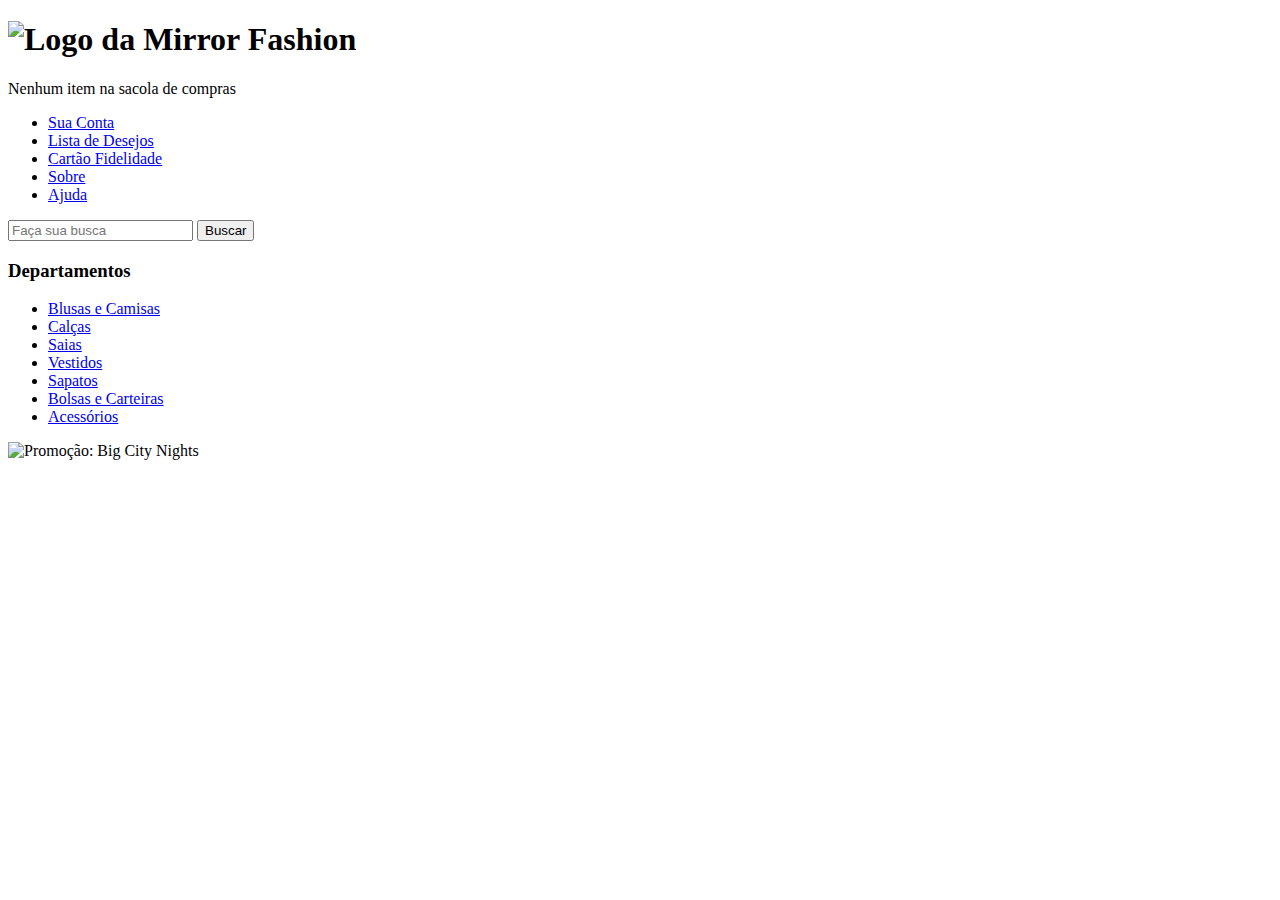
==== index.html @ 9cede816 "Exercicio 4.7 part 2" ====
<!DOCTYPE html>
<html>
    <head>
        <meta charset="utf-8">
        <title>Mirror Fashion</title>
        <link href="css/reset.css" rel="stylesheet">
        <link href="css/index.css" rel="stylesheet">
    </head>
    <body>
        <header class="container">
            <h1><img src="img/logo.png" alt="Logo da Mirror Fashion"></h1>
            <span class="sacola">
                Nenhum item na sacola de compras
            </span>
            <nav class="menu-opcoes">
                <ul>
                    <li><a href="#">Sua Conta</a></li>
                    <li><a href="#">Lista de Desejos</a></li>
                    <li><a href="#">Cartão Fidelidade</a></li>
                    <li><a href="sobre.html">Sobre</a></li>
                    <li><a href="#">Ajuda</a></li>
                </ul>
            </nav>
        </header>
        <main class="container">
            <section>
                <aside>
                    <form action="#">
                        <input type="search" name="busca" placeholder="Faça sua busca">
                        <button>Buscar</button>
                    </form>
                    <nav class="menu-departamentos">
                        <h3>Departamentos</h3>
                        <ul>
                            <li><a href="#">Blusas e Camisas</a></li>
                            <li><a href="#">Calças</a></li>
                            <li><a href="#">Saias</a></li>
                            <li><a href="#">Vestidos</a></li>
                            <li><a href="#">Sapatos</a></li>
                            <li><a href="#">Bolsas e Carteiras</a></li>
                            <li><a href="#">Acessórios</a></li>
                        </ul>
                    </nav>

                </aside>
                <img src="img/destaque-home.png" alt="Promoção: Big City Nights">
            </section>
            <section></section>
        </main>
        <footer>
            <div class="container">

            </div>
        </footer>
    </body>
</html>
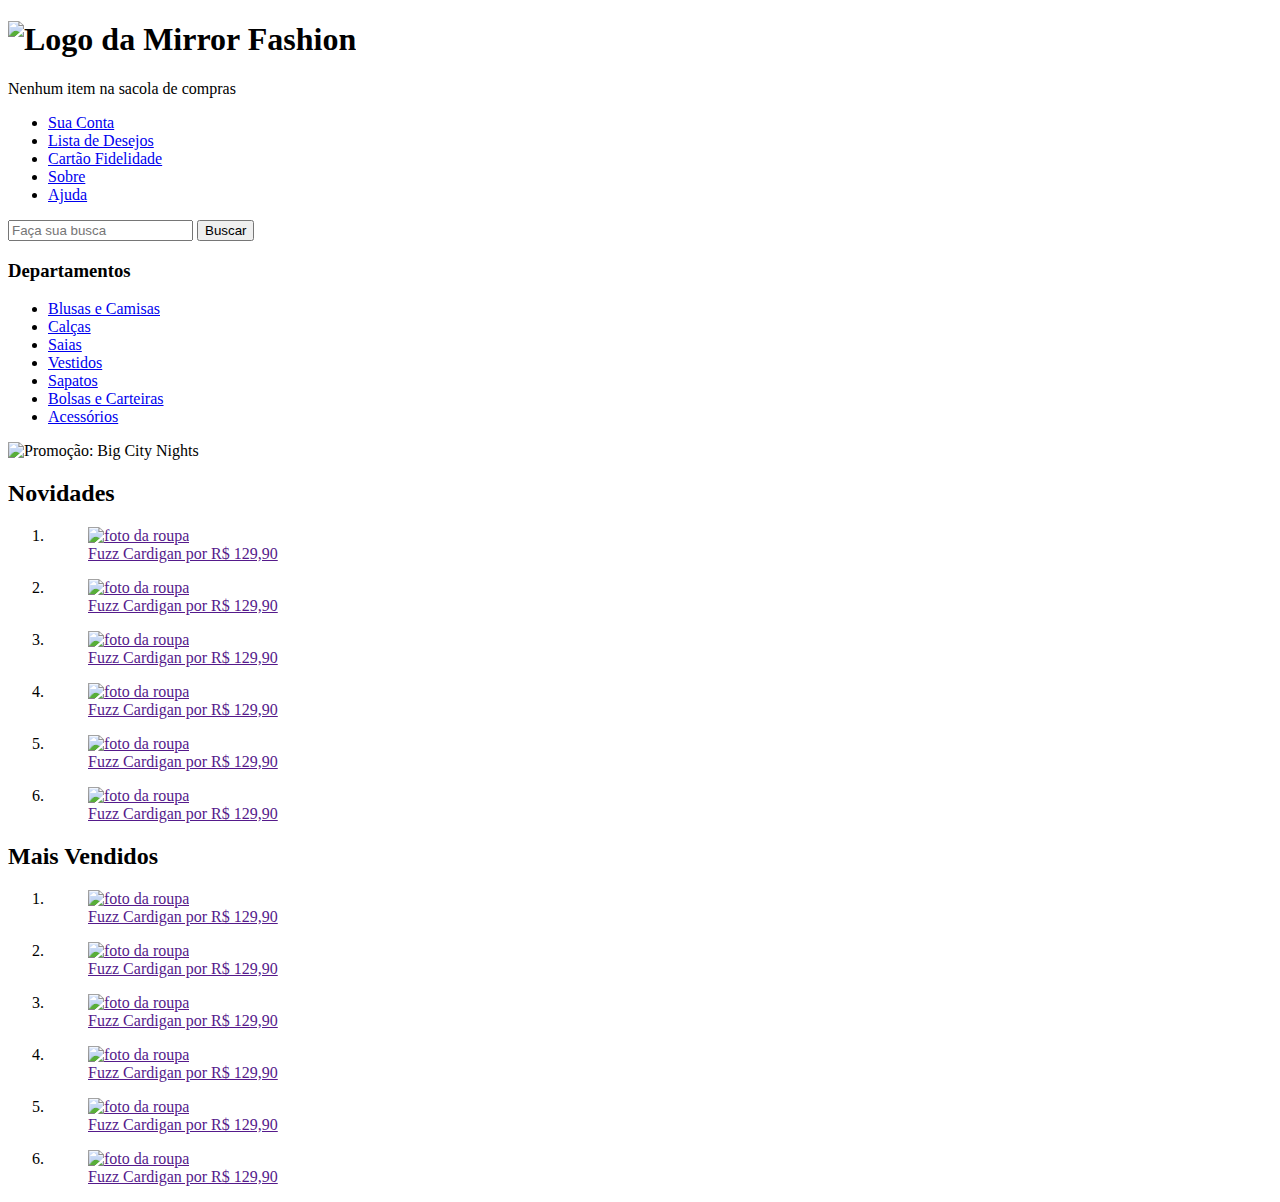
==== commit 22353c7f: "Exercicio 4.9" ====
--- a/index.html
+++ b/index.html
@@ -45,7 +45,130 @@
                 </aside>
                 <img src="img/destaque-home.png" alt="Promoção: Big City Nights">
             </section>
-            <section></section>
+            <section>
+                <article class="painel novidades">
+                    <h2>Novidades</h2>
+                    <nav>
+                        <ol>
+                            <li>
+                                <a href="">
+                                    <span href="#"></span>
+                                    <figure>
+                                        <img src="img/produtos/miniatura1.png" alt="foto da roupa">
+                                        <figcaption>Fuzz Cardigan por R$ 129,90</figcaption>
+                                    </figure>
+                                </a>
+                            </li>
+                            <li>
+                                <a href="">
+                                    <span href="#"></span>
+                                    <figure>
+                                        <img src="img/produtos/miniatura2.png" alt="foto da roupa">
+                                        <figcaption>Fuzz Cardigan por R$ 129,90</figcaption>
+                                    </figure>
+                                </a>
+                            </li>
+                            <li>
+                                <a href="">
+                                    <span href="#"></span>
+                                    <figure>
+                                        <img src="img/produtos/miniatura3.png" alt="foto da roupa">
+                                        <figcaption>Fuzz Cardigan por R$ 129,90</figcaption>
+                                    </figure>
+                                </a>
+                            </li>
+                            <li>
+                                <a href="">
+                                    <span href="#"></span>
+                                    <figure>
+                                        <img src="img/produtos/miniatura4.png" alt="foto da roupa">
+                                        <figcaption>Fuzz Cardigan por R$ 129,90</figcaption>
+                                    </figure>
+                                </a>
+                            </li>
+                            <li>
+                                <a href="">
+                                    <span href="#"></span>
+                                    <figure>
+                                        <img src="img/produtos/miniatura5.png" alt="foto da roupa">
+                                        <figcaption>Fuzz Cardigan por R$ 129,90</figcaption>
+                                    </figure>
+                                </a>
+                            </li>
+                            <li>
+                                <a href="">
+                                    <span href="#"></span>
+                                    <figure>
+                                        <img src="img/produtos/miniatura6.png" alt="foto da roupa">
+                                        <figcaption>Fuzz Cardigan por R$ 129,90</figcaption>
+                                    </figure>
+                                </a>
+                            </li>
+                        </ol>                        
+                    </nav>
+                </article>
+                <article class="painel mais-vendidos">
+                    <h2>Mais Vendidos</h2>
+                    <nav>
+                        <ol>
+                            <li>
+                                <a href="">
+                                    <span href="#"></span>
+                                    <figure>
+                                        <img src="img/produtos/miniatura1.png" alt="foto da roupa">
+                                        <figcaption>Fuzz Cardigan por R$ 129,90</figcaption>
+                                    </figure>
+                                </a>
+                            </li>
+                            <li>
+                                <a href="">
+                                    <span href="#"></span>
+                                    <figure>
+                                        <img src="img/produtos/miniatura2.png" alt="foto da roupa">
+                                        <figcaption>Fuzz Cardigan por R$ 129,90</figcaption>
+                                    </figure>
+                                </a>
+                            </li>
+                            <li>
+                                <a href="">
+                                    <span href="#"></span>
+                                    <figure>
+                                        <img src="img/produtos/miniatura3.png" alt="foto da roupa">
+                                        <figcaption>Fuzz Cardigan por R$ 129,90</figcaption>
+                                    </figure>
+                                </a>
+                            </li>
+                            <li>
+                                <a href="">
+                                    <span href="#"></span>
+                                    <figure>
+                                        <img src="img/produtos/miniatura4.png" alt="foto da roupa">
+                                        <figcaption>Fuzz Cardigan por R$ 129,90</figcaption>
+                                    </figure>
+                                </a>
+                            </li>
+                            <li>
+                                <a href="">
+                                    <span href="#"></span>
+                                    <figure>
+                                        <img src="img/produtos/miniatura5.png" alt="foto da roupa">
+                                        <figcaption>Fuzz Cardigan por R$ 129,90</figcaption>
+                                    </figure>
+                                </a>
+                            </li>
+                            <li>
+                                <a href="">
+                                    <span href="#"></span>
+                                    <figure>
+                                        <img src="img/produtos/miniatura6.png" alt="foto da roupa">
+                                        <figcaption>Fuzz Cardigan por R$ 129,90</figcaption>
+                                    </figure>
+                                </a>
+                            </li>
+                        </ol>                        
+                    </nav>
+                </article>
+            </section>
         </main>
         <footer>
             <div class="container">
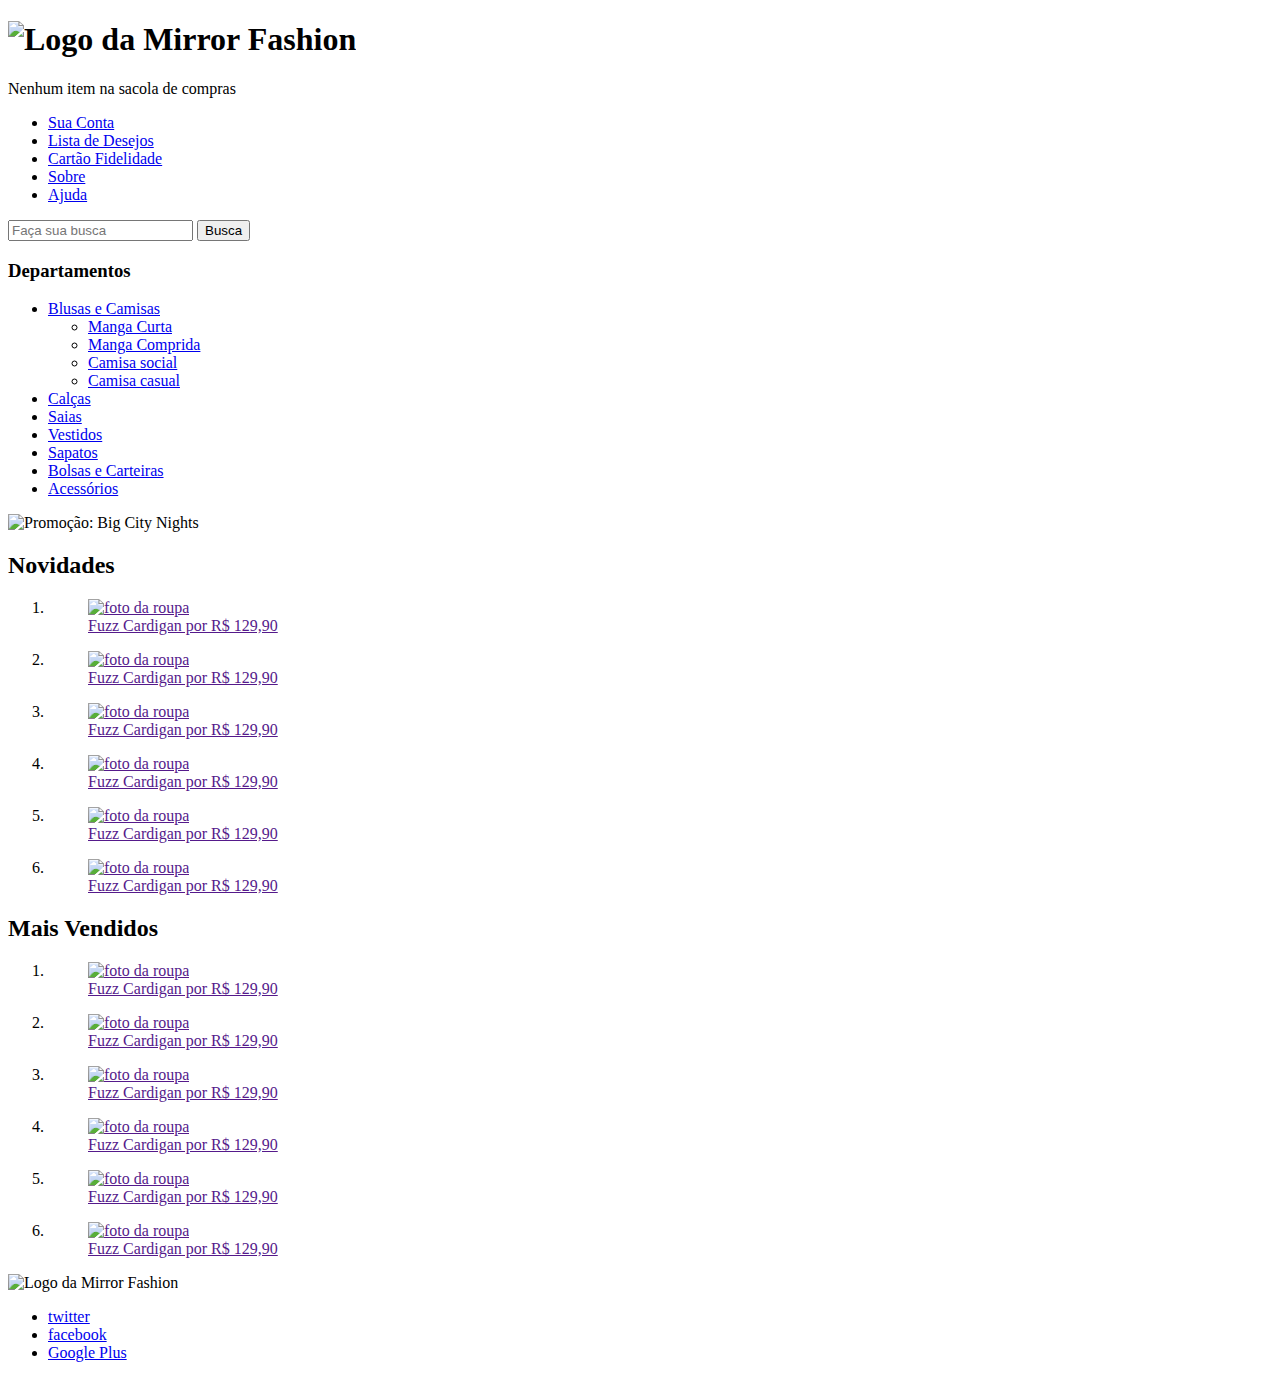
==== commit 8983f6d3: "Exercicio 5.4 da apostila" ====
--- a/index.html
+++ b/index.html
@@ -27,12 +27,21 @@
                 <aside>
                     <form action="#">
                         <input type="search" name="busca" placeholder="Faça sua busca">
-                        <button>Buscar</button>
+                        <button>Busca</button>
+                        
                     </form>
                     <nav class="menu-departamentos">
                         <h3>Departamentos</h3>
                         <ul>
-                            <li><a href="#">Blusas e Camisas</a></li>
+                            <li>
+                                <a href="#">Blusas e Camisas</a>
+                                <ul>
+                                    <li><a href="#">Manga Curta</a></li>
+                                    <li><a href="#">Manga Comprida</a></li>
+                                    <li><a href="#">Camisa social</a></li>
+                                    <li><a href="#">Camisa casual</a></li>
+                                </ul>
+                            </li>
                             <li><a href="#">Calças</a></li>
                             <li><a href="#">Saias</a></li>
                             <li><a href="#">Vestidos</a></li>
@@ -172,6 +181,12 @@
         </main>
         <footer>
             <div class="container">
+                <img src="img/logo-rodape.png" alt="Logo da Mirror Fashion">
+                <ul class="social">
+                    <li><a href="http://twitter.com">twitter</a></li>
+                    <li><a href="http://facebook.com">facebook</a></li>
+                    <li><a href="http://googleplus.com">Google Plus</a></li>
+                </ul>
 
             </div>
         </footer>
